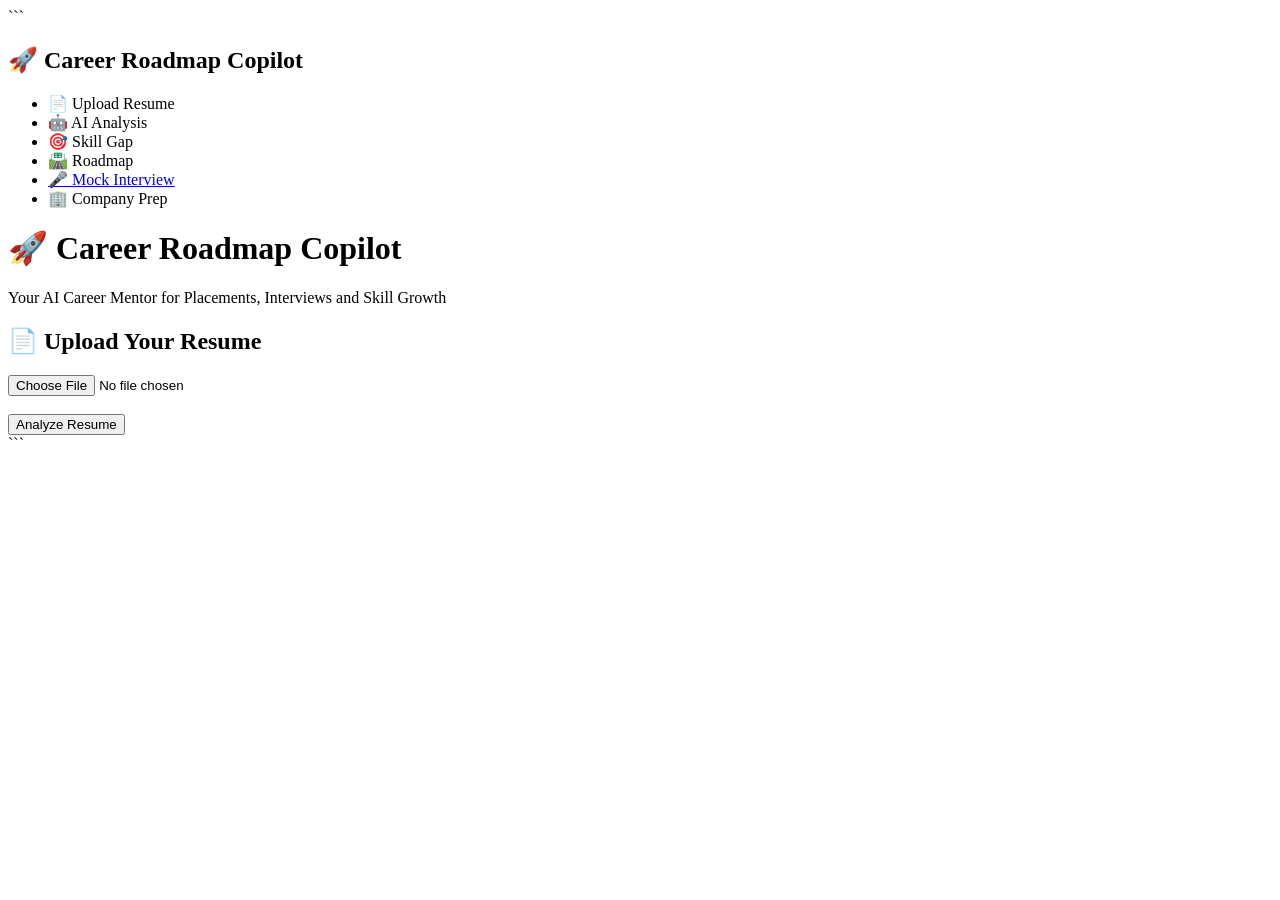
==== templates/dashboard.html @ f16c3131 "first commit" ====
<!DOCTYPE html>

<html>

<head>
    <title>Career Roadmap Copilot</title>
    <link rel="stylesheet" href="{{ url_for('static', filename='style.css') }}">
</head>

<body>

    <div class="dashboard">

        ```
        <div class="sidebar">

            <h2>🚀 Career Roadmap Copilot</h2>

            <ul>
                <li>📄 Upload Resume</li>
                <li>🤖 AI Analysis</li>
                <li>🎯 Skill Gap</li>
                <li>🛣️ Roadmap</li>
                <li><a href="/mock-interview">
                        🎤 Mock Interview
                    </a></li>
                <li>🏢 Company Prep</li>
            </ul>

        </div>

        <div class="main-content">

            <h1>🚀 Career Roadmap Copilot</h1>

            <p>
                Your AI Career Mentor for Placements,
                Interviews and Skill Growth
            </p>

            <div class="upload-section">

                <h2>📄 Upload Your Resume</h2>

                <form action="/upload" method="POST" enctype="multipart/form-data">

                    <input type="file" name="resume" required>

                    <br><br>

                    <button type="submit">
                        Analyze Resume
                    </button>

                </form>

            </div>

        </div>
        ```

    </div>

</body>

</html>
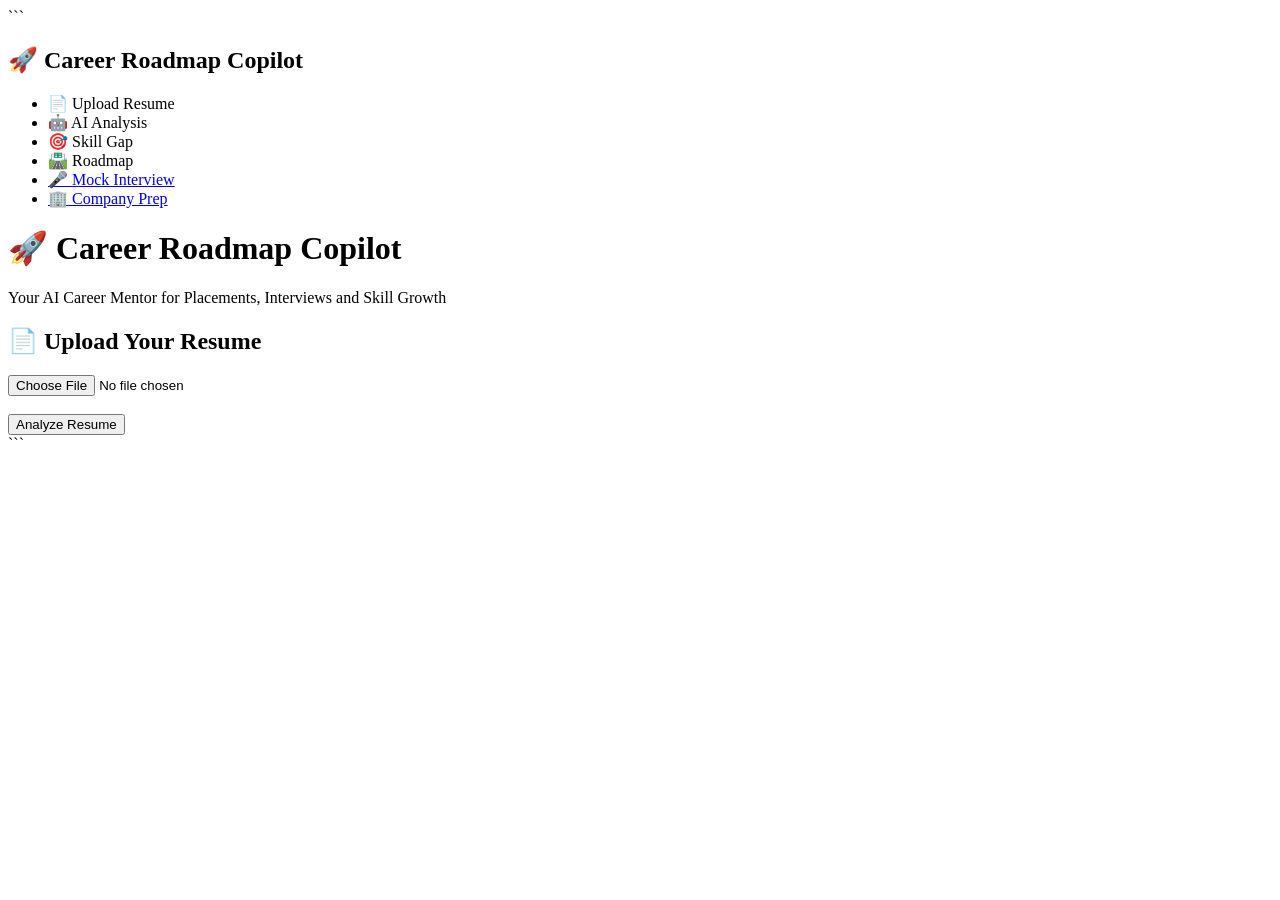
==== commit 7c5457fc: "Added company prep feature" ====
--- a/templates/dashboard.html
+++ b/templates/dashboard.html
@@ -24,7 +24,11 @@
                 <li><a href="/mock-interview">
                         🎤 Mock Interview
                     </a></li>
-                <li>🏢 Company Prep</li>
+                <li>
+                    <a href="/company-prep">
+                        🏢 Company Prep
+                    </a>
+                </li>
             </ul>
 
         </div>
